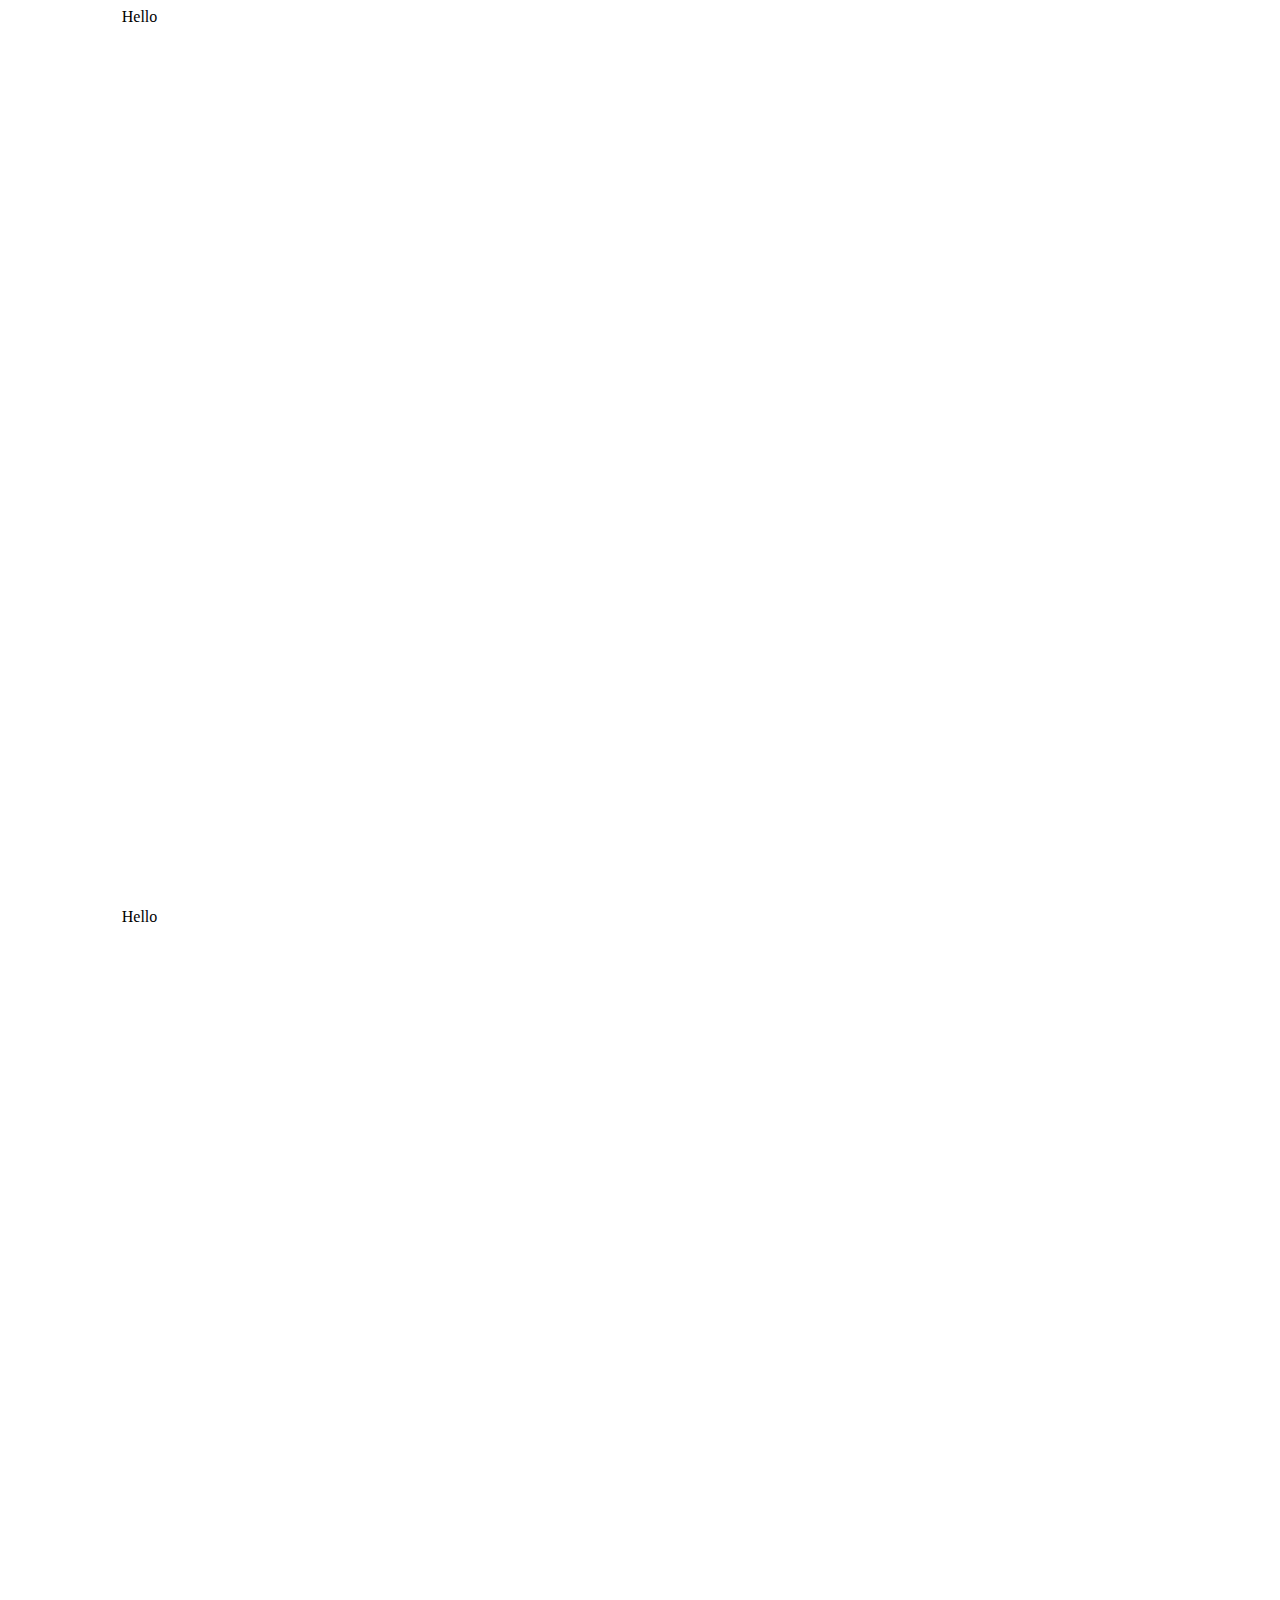
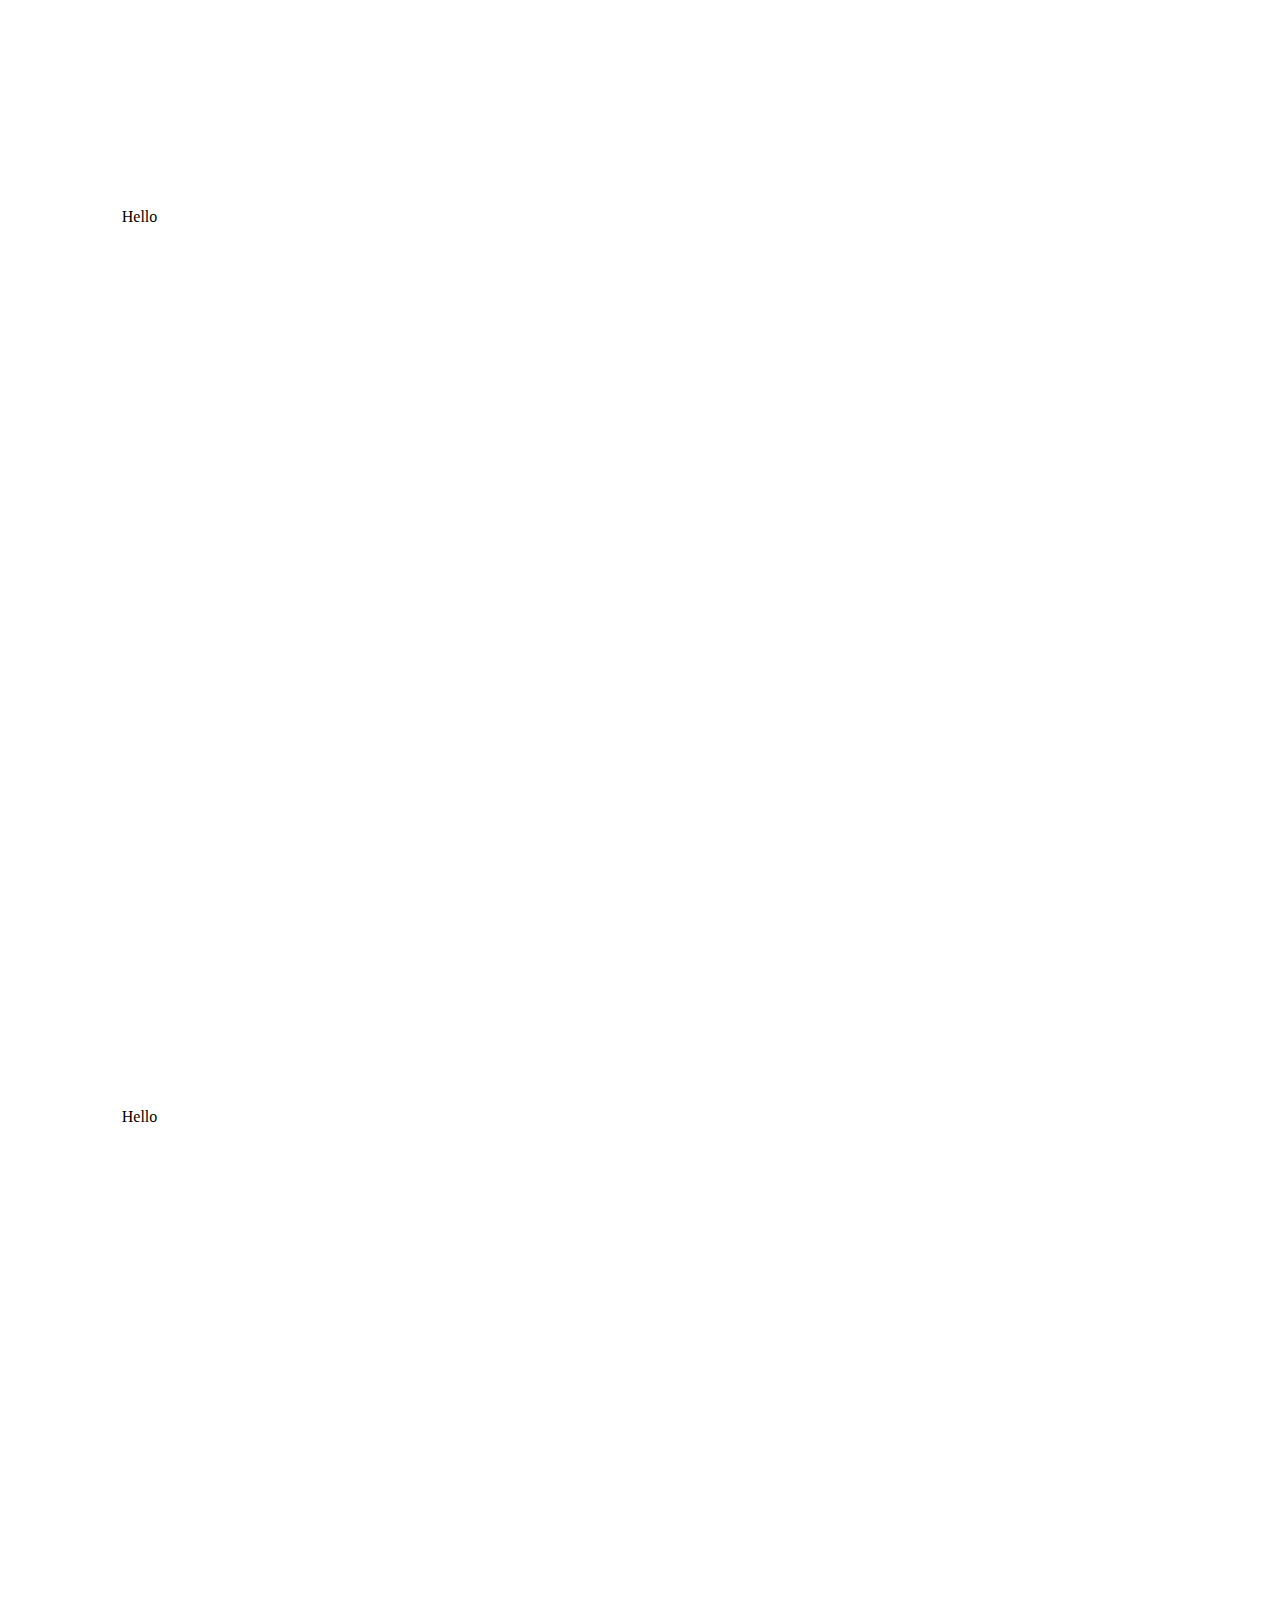
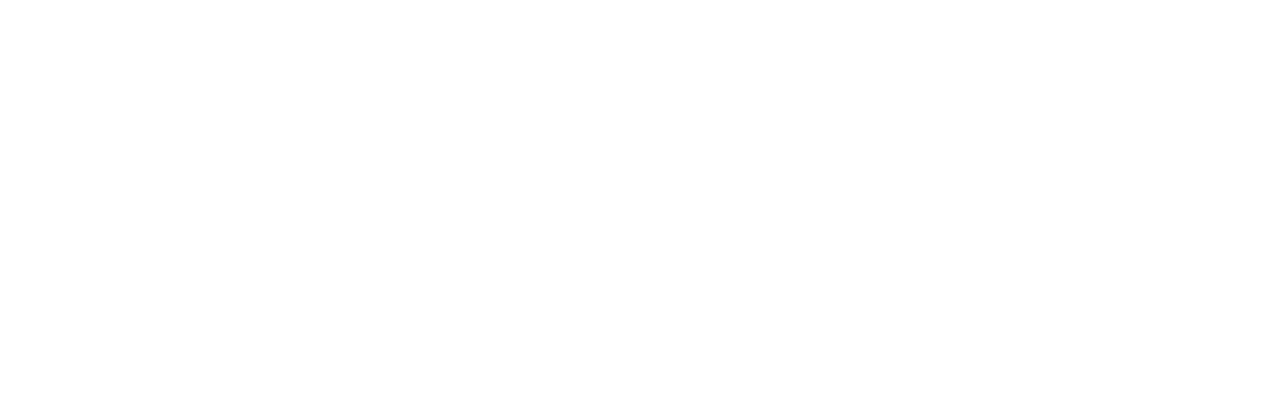
==== fullPagejstest.html @ 49bd4a0c "Unit Test for fullPagejstest jquery plugin.  Will use results to help add it to index.html" ====
<!DOCTYPE html>
<head>
	<meta charset= "UTF-8">
	<title>fullPagejstest</title>
	<link rel="stylesheet" type="text/css" href="fullPage.js-master/jquery.fullPage.css"/>
	<style>
		* {
		
		}
		.right {
			height: 100vh;
			width: 91%;
			float: right;
		}
	</style>
	<script type="text/javascript" src="fullPage.js-master/jquery.fullPage.js"></script>
</head>

<header></header>
<body>
	<div id = "fullpage">
		<div class = "right">Hello</div>
		<div class = "right">Hello</div>
		<div class = "right">Hello</div>
		<div class = "right">Hello</div>
	</div>
	
</body>
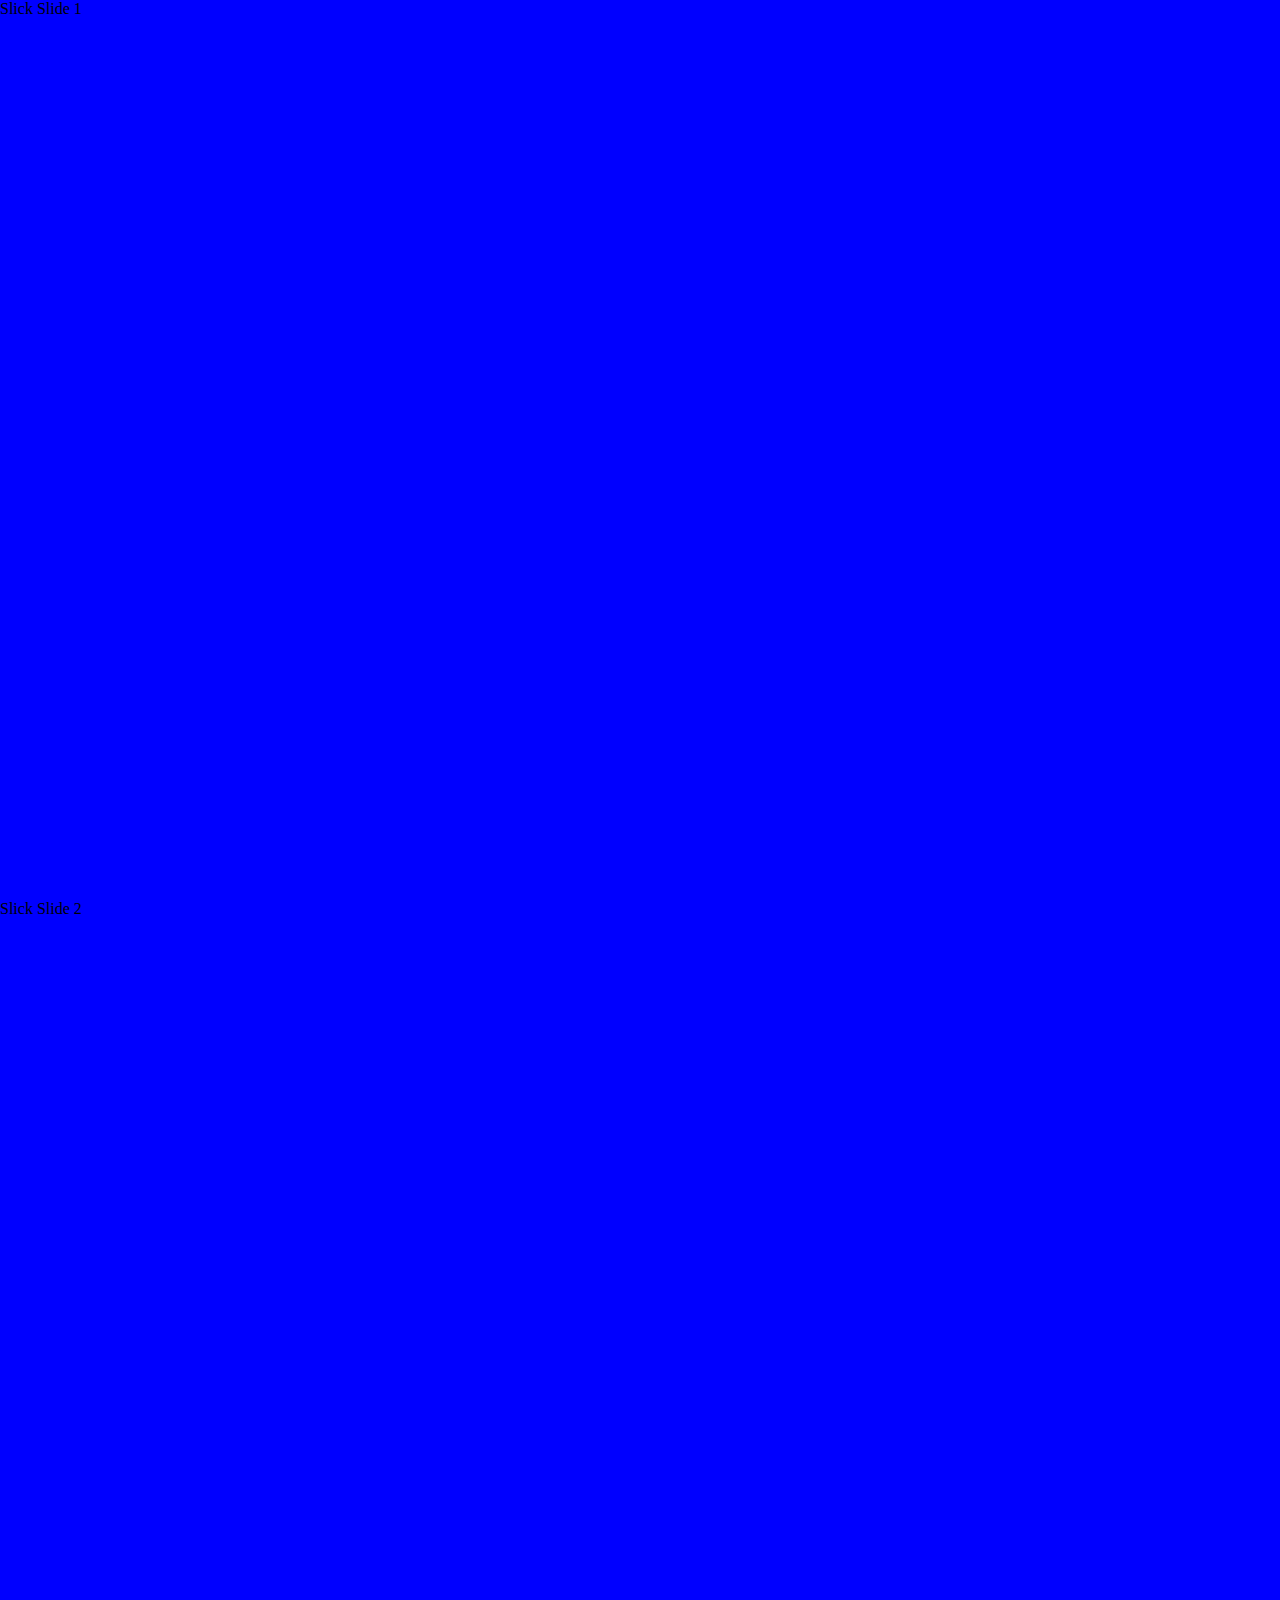
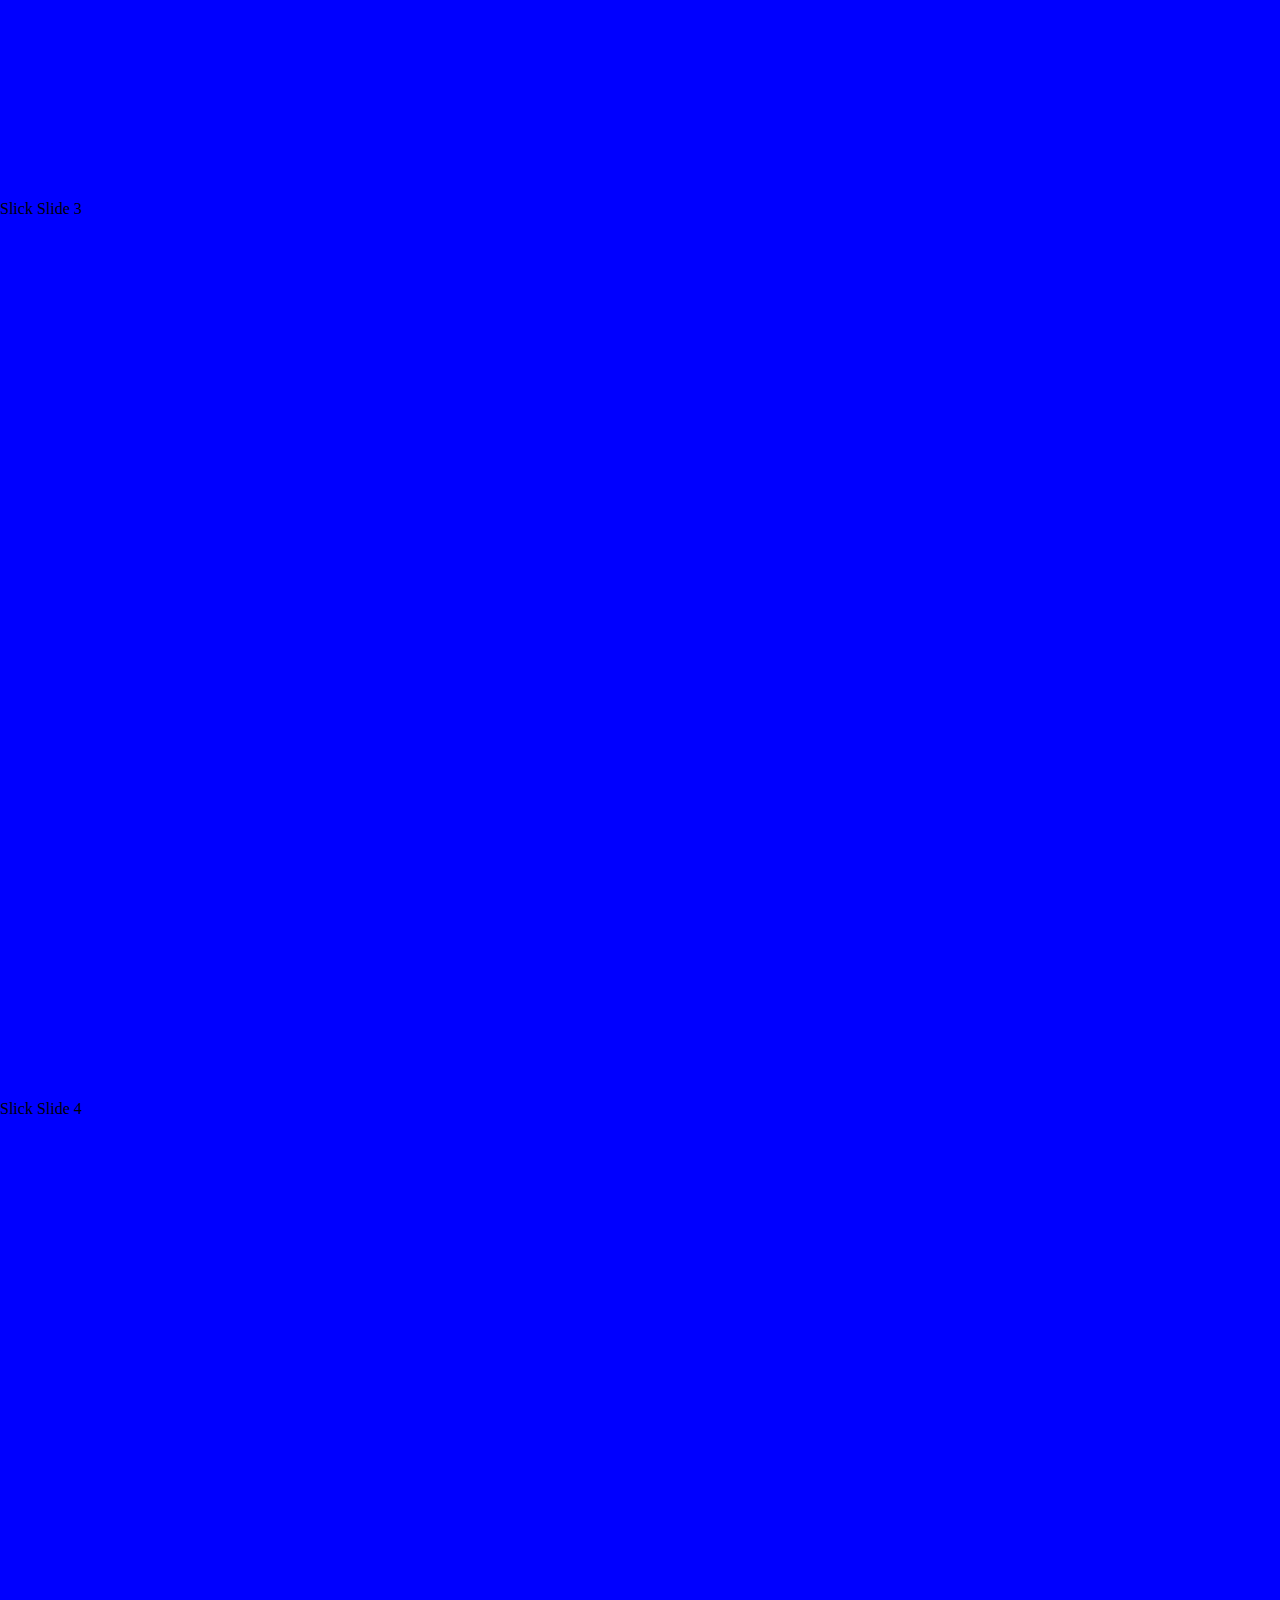
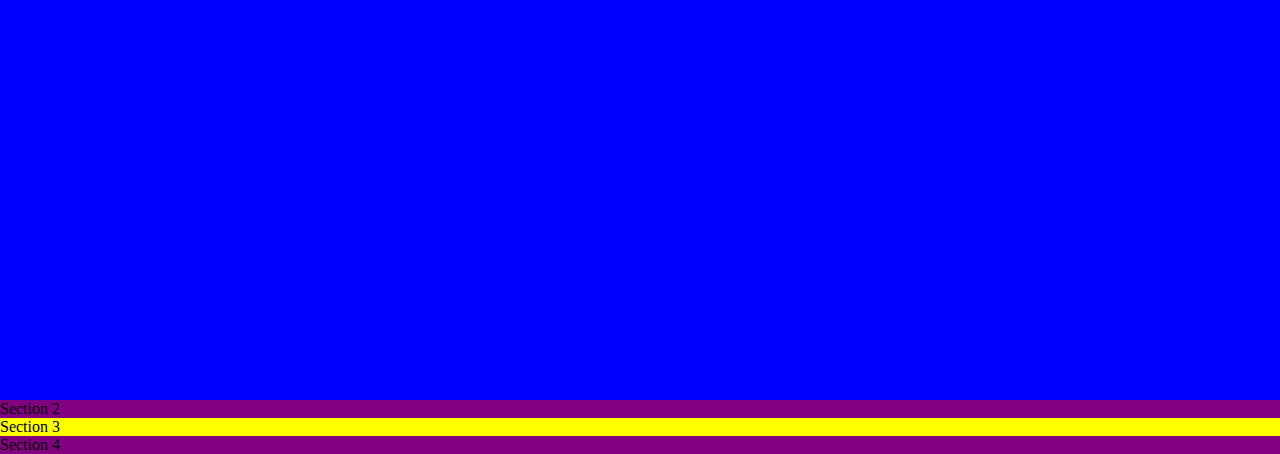
==== commit b5a85e6f: "Order of plugins figured out in fullPagejstest.html unit test.  Slight tweaks to css file all figure" ====
--- a/fullPagejstest.html
+++ b/fullPagejstest.html
@@ -2,27 +2,61 @@
 <head>
 	<meta charset= "UTF-8">
 	<title>fullPagejstest</title>
-	<link rel="stylesheet" type="text/css" href="fullPage.js-master/jquery.fullPage.css"/>
+	<link rel="stylesheet" type="text/css" href="fullPage.js-master/jquery.fullPage.css"/> <!--fullPage.js stylesheet --> 
+	<link rel="stylesheet" type="text/css" href="slick-1.3.15/slick/slick.css"/> <!--SLICK CSS... REMEMBER ORDER of stylesheets if it actually works-->
 	<style>
-		* {
-		
-		}
+	* {
+		overflow: visible;
+	}
 		.right {
 			height: 100vh;
 			width: 91%;
 			float: right;
 		}
+		#part3 {
+			background-color: yellow;
+		}
+		#part2, #part4 {
+			background-color: purple;
+		}
+		.slick_slide {
+			background-color: blue;
+			height: 100vh;
+		}
 	</style>
-	<script type="text/javascript" src="fullPage.js-master/jquery.fullPage.js"></script>
+	  <script src="jquery-2.1.3.min.js" type="text/javascript"></script> <!-- jQuery -->
+	<script type="text/javascript" src="fullPage.js-master/jquery.fullPage.js"></script> <!-- fullPage.js jquery plugin-->
+	  <script type="text/javascript" src="slick-1.3.15/slick/slick.js"></script><!-- Slick jquery plugin. Need to go to slick.css to format dots-->
 </head>
 
 <header></header>
 <body>
-	<div id = "fullpage">
-		<div class = "right">Hello</div>
-		<div class = "right">Hello</div>
-		<div class = "right">Hello</div>
-		<div class = "right">Hello</div>
+	<div id="fullpage">
+		<div id="part1" class = "section">
+			<div class = "slick_slide">Slick Slide 1</div>
+			<div class = "slick_slide">Slick Slide 2</div>
+			<div class = "slick_slide">Slick Slide 3</div>
+			<div class = "slick_slide">Slick Slide 4</div>
+		</div>  
+		<div id = "part2" class = "section">Section 2</div>
+		<div id = "part3" class = "section">Section 3</div>
+		<div id = "part4" class = "section">Section 4</div>
 	</div>
-	
-</body>+	<script type="text/javascript">
+		$(document).ready(function() {
+			///SLICK PLUGIN MUST COME BEFORE FULL PAGE JQUERY PLUGIN
+					 $('#part1').slick({
+            	autoplay: true,
+            	autoplaySpeed: 5000,  //Time it stays on one slide
+            	speed: 800,   //Transition speed
+            	dots: true,
+            	pauseOnHover: false
+            });	
+			$('#fullpage').fullpage();		
+			
+			//ORDER OF JQUERY PLUGINS
+			
+
+		});
+	</script>
+</body>
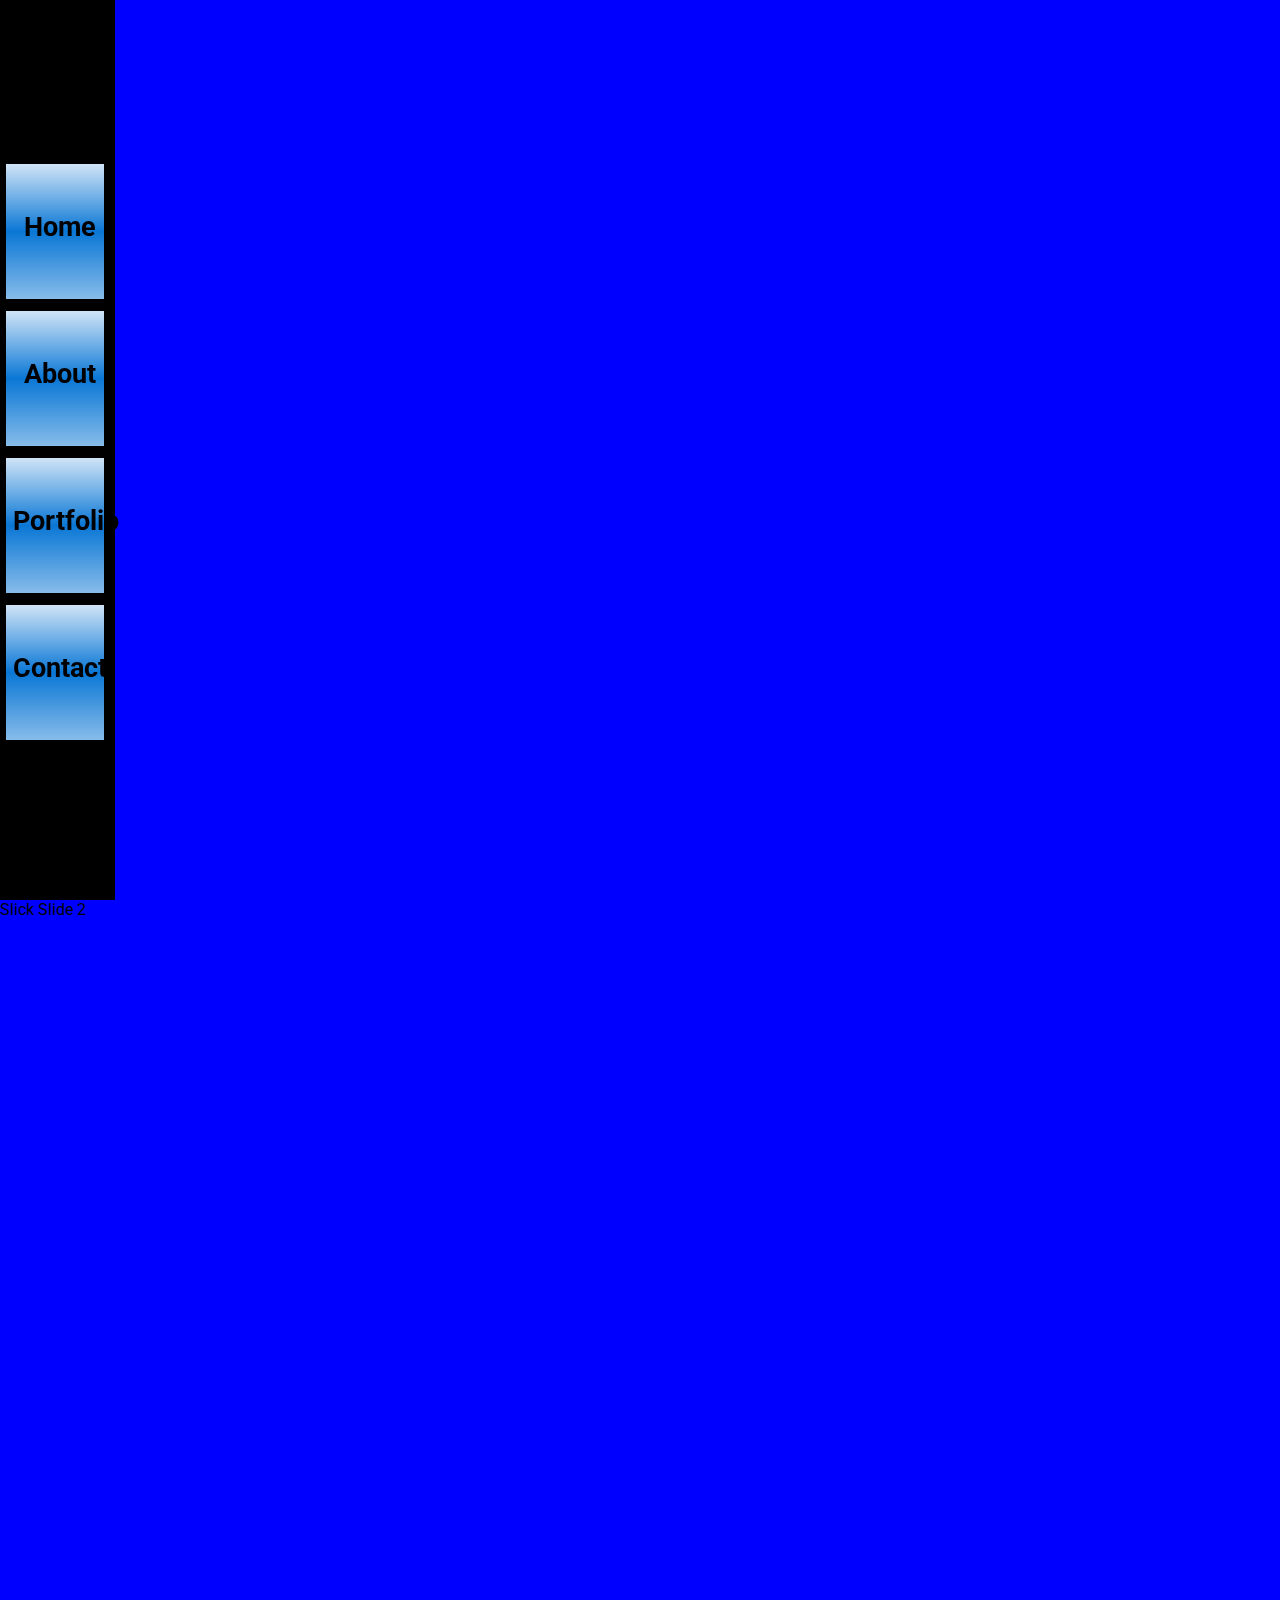
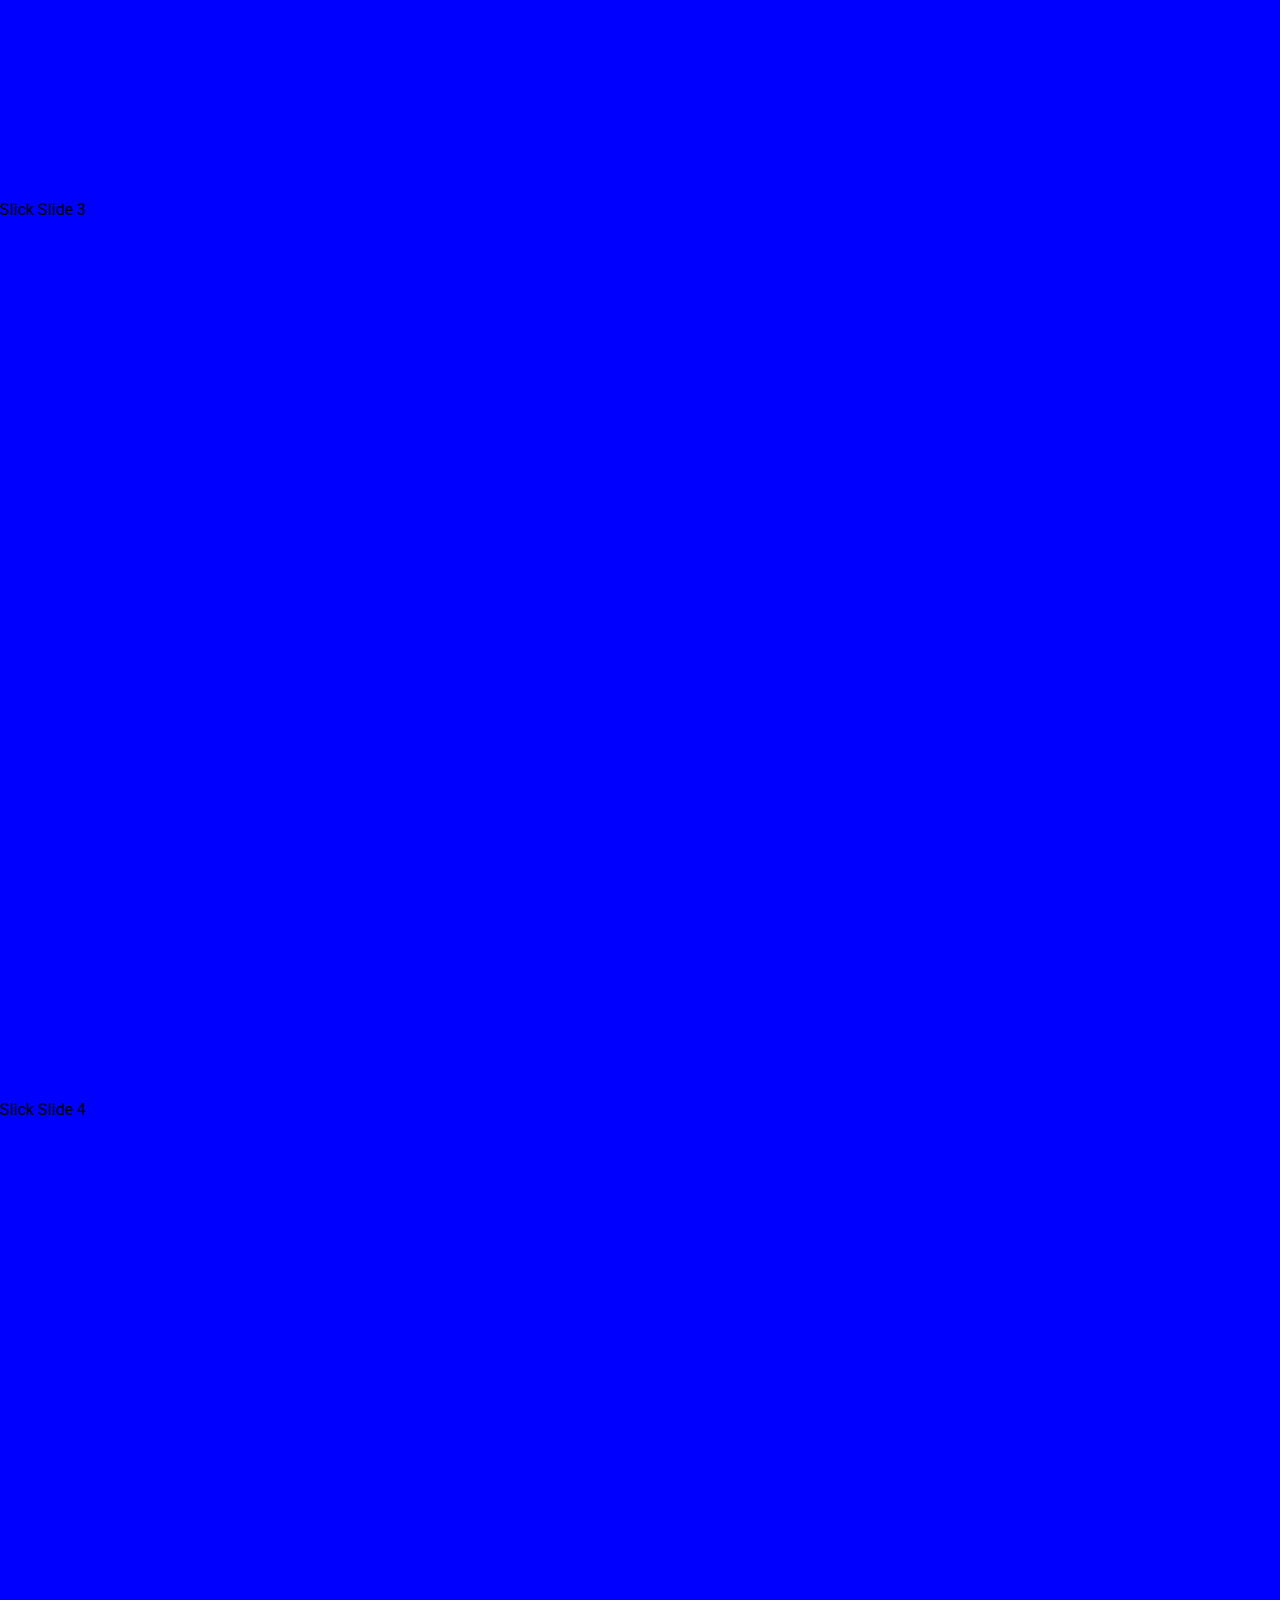
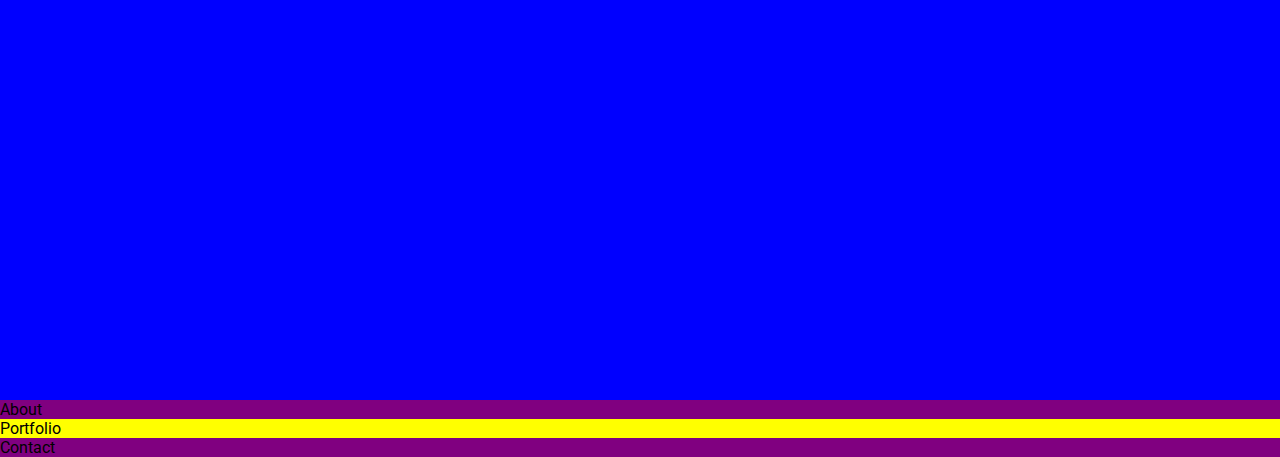
==== commit 5574df8e: "fullPagejstest.html is going to be new index.html.  Need to finalize animateScroll plugin now." ====
--- a/fullPagejstest.html
+++ b/fullPagejstest.html
@@ -1,51 +1,258 @@
 <!DOCTYPE html>
 <head>
 	<meta charset= "UTF-8">
-	<title>fullPagejstest</title>
 	<link rel="stylesheet" type="text/css" href="fullPage.js-master/jquery.fullPage.css"/> <!--fullPage.js stylesheet --> 
 	<link rel="stylesheet" type="text/css" href="slick-1.3.15/slick/slick.css"/> <!--SLICK CSS... REMEMBER ORDER of stylesheets if it actually works-->
+	 <link href='http://fonts.googleapis.com/css?family=Roboto:300,400' rel='stylesheet' type='text/css' />
+	  <title>Kenton Smith's Website</title>
+  	<link rel="icon" href="smileyface.ico" type="image/x-icon" />
+  	
+  	
 	<style>
 	* {
 		overflow: visible;
+		   margin: 0;
+           padding: 0;
+          font-family: 'Roboto', sans-serif;
 	}
-		.right {
-			height: 100vh;
-			width: 91%;
-			float: right;
-		}
-		#part3 {
+
+		#portfolio_part {
 			background-color: yellow;
 		}
-		#part2, #part4 {
+		#about_part, #contact_part {
 			background-color: purple;
 		}
 		.slick_slide {
 			background-color: blue;
 			height: 100vh;
 		}
+		                        #navbar {
+                                float: left;
+                                left: 0px;
+                                width: 9%;
+                                /*width: 12%;*/
+                                position:fixed;
+                                margin-left: 0;
+                                padding-left: 0;
+                                height: 100vh;
+                                background-color:black;
+                                margin-top: 0;
+                                padding-top: 0;
+                                overflow: visible;
+                                z-index: 10; 
+
+                        }
+                        #navbar ul {
+                                list-style: none;
+                                padding-top: 17.5vh;
+                                margin-left: 0;
+                                padding-left: 0;
+                                overflow: visible;
+                                z-index: 10; 
+
+                                
+                        }
+                        .mynavbutton {
+                                /*background-color: #0066CC;*/
+                               background: #d0e4f7; /* Old browsers */
+								background: -moz-linear-gradient(top, #d0e4f7 0%, #73b1e7 24%, #0a77d5 50%, #539fe1 79%, #87bcea 100%); /* FF3.6+ */
+								background: -webkit-gradient(linear, left top, left bottom, color-stop(0%,#d0e4f7), color-stop(24%,#73b1e7), color-stop(50%,#0a77d5), color-stop(79%,#539fe1), color-stop(100%,#87bcea)); /* Chrome,Safari4+ */
+								background: -webkit-linear-gradient(top, #d0e4f7 0%,#73b1e7 24%,#0a77d5 50%,#539fe1 79%,#87bcea 100%); /* Chrome10+,Safari5.1+ */
+								background: -o-linear-gradient(top, #d0e4f7 0%,#73b1e7 24%,#0a77d5 50%,#539fe1 79%,#87bcea 100%); /* Opera 11.10+ */
+								background: -ms-linear-gradient(top, #d0e4f7 0%,#73b1e7 24%,#0a77d5 50%,#539fe1 79%,#87bcea 100%); /* IE10+ */
+								background: linear-gradient(to bottom, #d0e4f7 0%,#73b1e7 24%,#0a77d5 50%,#539fe1 79%,#87bcea 100%); /* W3C */
+								
+                                color:black;
+                                font-weight: bold;
+                                text-align: center;
+                                height: 15vh;
+                                border: solid black 6px;
+                                width: 85%; /* used to be 67% */
+                               
+								position: relative;
+ 
+                              /*  padding-top: 33%;
+                                padding-bottom: -50px;
+                                font-size: 1.3em; */
+                                 overflow: visible;
+                                z-index: 10; 
+                                cursor: pointer;
+                                -webkit-transition: all 0.3s ease-in-out;
+                                -moz-transition: all 0.3s ease-in-out;
+                                -o-transition: all 0.3s ease-in-out;
+                                -ms-transition: all 0.3s ease-in-out;
+                                transition: all 0.3s ease-in-out;
+                        }
+                                                .extend_nav_button {
+                                background: #feffff; /* Old browsers */
+								background: -moz-linear-gradient(top, #feffff 0%, #ddf1f9 35%, #a0d8ef 100%); /* FF3.6+ */
+								background: -webkit-gradient(linear, left top, left bottom, color-stop(0%,#feffff), color-stop(35%,#ddf1f9), color-stop(100%,#a0d8ef)); /* Chrome,Safari4+ */
+								background: -webkit-linear-gradient(top, #feffff 0%,#ddf1f9 35%,#a0d8ef 100%); /* Chrome10+,Safari5.1+ */
+								background: -o-linear-gradient(top, #feffff 0%,#ddf1f9 35%,#a0d8ef 100%); /* Opera 11.10+ */
+								background: -ms-linear-gradient(top, #feffff 0%,#ddf1f9 35%,#a0d8ef 100%); /* IE10+ */
+								background: linear-gradient(to bottom, #feffff 0%,#ddf1f9 35%,#a0d8ef 100%); /* W3C */
+								color: #0000FF;
+                                width: 115%; /*used to be 90%*/
+                                font-size: 1.7em;
+                                /*padding-top:*/ 
+                                text-decoration: underline;
+                                 overflow: visible;
+                                z-index: 10;  
+                        }
+                        
+                        .highlighted_button {  /*use when hovering over section on the right */
+                        	background-image: -webkit-gradient(linear,left bottom,left bottom,color-stop(0, #EEFF6E),color-stop(0.79, #F74A00));
+							background-image: -o-linear-gradient(left bottom, #EEFF6E 0%, #F74A00 79%);
+							background-image: -moz-linear-gradient(left bottom, #EEFF6E 0%, #F74A00 79%);
+							background-image: -webkit-linear-gradient(left bottom, #EEFF6E 0%, #F74A00 79%);
+							background-image: -ms-linear-gradient(left bottom, #EEFF6E 0%, #F74A00 79%);
+							background-image: linear-gradient(to left bottom, #EEFF6E 0%, #F74A00 79%);	
+                        }
+                        .highlighted_text_in_button {
+                        	color: white;
+                        	text-shadow: 0.1em 0.1em 0.2em black;
+                        	
+                        }
+                                                .mynavbutton p {
+                                font-size: 3vh;
+								position: absolute;
+								top: 35%;
+                        }
+                        
+                        #home_button p, #about_button p {
+                        	left: 18%;
+                        }
+                        #contact_button p, #portfolio_button p {
+                        	left: 7%;
+                        }
+                        
+                        .extend_nav_button#home_button p, .extend_nav_button#about_button p{    /*multi selector has extend_nav button AND home/about_button */
+							left: 26.5%;
+                        } 
+                        .extend_nav_button#portfolio_button p { /*multi selector has extend_nav button AND portfolio_button */
+                        	left: 17%;
+                        }
+                        .extend_nav_button#contact_button p { /*multi selector has extend_nav button AND contact_button */
+                        	left: 20%;
+                        } 
+       
+                        
+
 	</style>
 	  <script src="jquery-2.1.3.min.js" type="text/javascript"></script> <!-- jQuery -->
 	<script type="text/javascript" src="fullPage.js-master/jquery.fullPage.js"></script> <!-- fullPage.js jquery plugin-->
 	  <script type="text/javascript" src="slick-1.3.15/slick/slick.js"></script><!-- Slick jquery plugin. Need to go to slick.css to format dots-->
+	
+	<!-- Scroll to a particular div https://github.com/ramswaroop/animatescroll.js ACTUALLY WORKS-->
+<script type="text/javascript" src="animatescroll.js-master/animatescroll.js"></script>
+	
+	  
+	    <script type="text/javascript">
+//<![CDATA[
+                        $(document).ready(function(){
+                        	
+                                $('.mynavbutton').hover(   //.mynavbutton not #mynavbutton
+                                        function() {
+                                                $(this).addClass('extend_nav_button');   
+                                        }
+                                        , 
+                                        function() {
+                                                $(this).removeClass('extend_nav_button');                                               
+                                        }
+                                );
+                                
+                               $('#home_button').click(function() {
+                               		
+                               		alert('home');
+                               		$('#home_part').animatescroll({scrollSpeed: 500});
+                               });
+                               
+                               $('#about_button').click(function() {
+                               	
+                               		alert('about');
+
+                               });
+                               
+                               $('#portfolio_button').click(function() {
+                               		
+                               		alert('portfolio');
+
+                               });
+                               $('#contact_button').click(function() {
+                               		
+                               		alert('contact');
+
+                               });
+                               
+                              /*Hover over turn navbar button red for corresponding part of page*/
+                               
+                               $("#home_part").hover(
+                               	function() {$('#home_button').addClass('highlighted_button');
+                               	$('#home_button').addClass('highlighted_text_in_button');
+                               	},
+                               	function() {$('#home_button').removeClass('highlighted_button');
+                               	$('#home_button').removeClass('highlighted_text_in_button');}
+                               );
+                               
+                                $("#about_part").hover(
+                               	function() {$('#about_button').addClass('highlighted_button');
+                               	$('#about_button').addClass('highlighted_text_in_button');
+                               	},
+                               	function() {$('#about_button').removeClass('highlighted_button');
+                               	$('#about_button').removeClass('highlighted_text_in_button');}
+                               );
+                               
+                               $("#portfolio_part").hover(
+                               	function() {$('#portfolio_button').addClass('highlighted_button');
+                               	$('#portfolio_button').addClass('highlighted_text_in_button');
+                               	},
+                               	function() {$('#portfolio_button').removeClass('highlighted_button');
+                               	$('#portfolio_button').removeClass('highlighted_text_in_button');}
+                               );
+                                
+                               $("#contact_part").hover(
+                               	function() {$('#contact_button').addClass('highlighted_button');
+                               	$('#contact_button').addClass('highlighted_text_in_button');
+                               	},
+                               	function() {$('#contact_button').removeClass('highlighted_button');
+                               	$('#contact_button').removeClass('highlighted_text_in_button');}
+                               );
+                               
+                               /*Hover over turn navbar button red for corresponding part of page*/
+                               
+                        });     
+                        
+  //]]>
+  </script>
+	 
 </head>
 
 <header></header>
 <body>
+	<div id = "navbar">
+		<ul>
+	      <li class="mynavbutton" id="home_button"><p>Home</p></li>
+	      <li class="mynavbutton" id="about_button"><p>About</p></li>
+	      <li class="mynavbutton" id="portfolio_button"><p>Portfolio</p></li>
+	      <li class="mynavbutton" id="contact_button"><p>Contact</p></li>
+	    </ul>
+	</div>
+	
 	<div id="fullpage">
-		<div id="part1" class = "section">
+		<div id="home_part" class = "section">
 			<div class = "slick_slide">Slick Slide 1</div>
 			<div class = "slick_slide">Slick Slide 2</div>
 			<div class = "slick_slide">Slick Slide 3</div>
 			<div class = "slick_slide">Slick Slide 4</div>
 		</div>  
-		<div id = "part2" class = "section">Section 2</div>
-		<div id = "part3" class = "section">Section 3</div>
-		<div id = "part4" class = "section">Section 4</div>
+		<div id = "about_part" class = "section">About</div>
+		<div id = "portfolio_part" class = "section">Portfolio</div>
+		<div id = "contact_part" class = "section">Contact</div>
 	</div>
 	<script type="text/javascript">
 		$(document).ready(function() {
 			///SLICK PLUGIN MUST COME BEFORE FULL PAGE JQUERY PLUGIN
-					 $('#part1').slick({
+					 $('#home_part').slick({
             	autoplay: true,
             	autoplaySpeed: 5000,  //Time it stays on one slide
             	speed: 800,   //Transition speed
